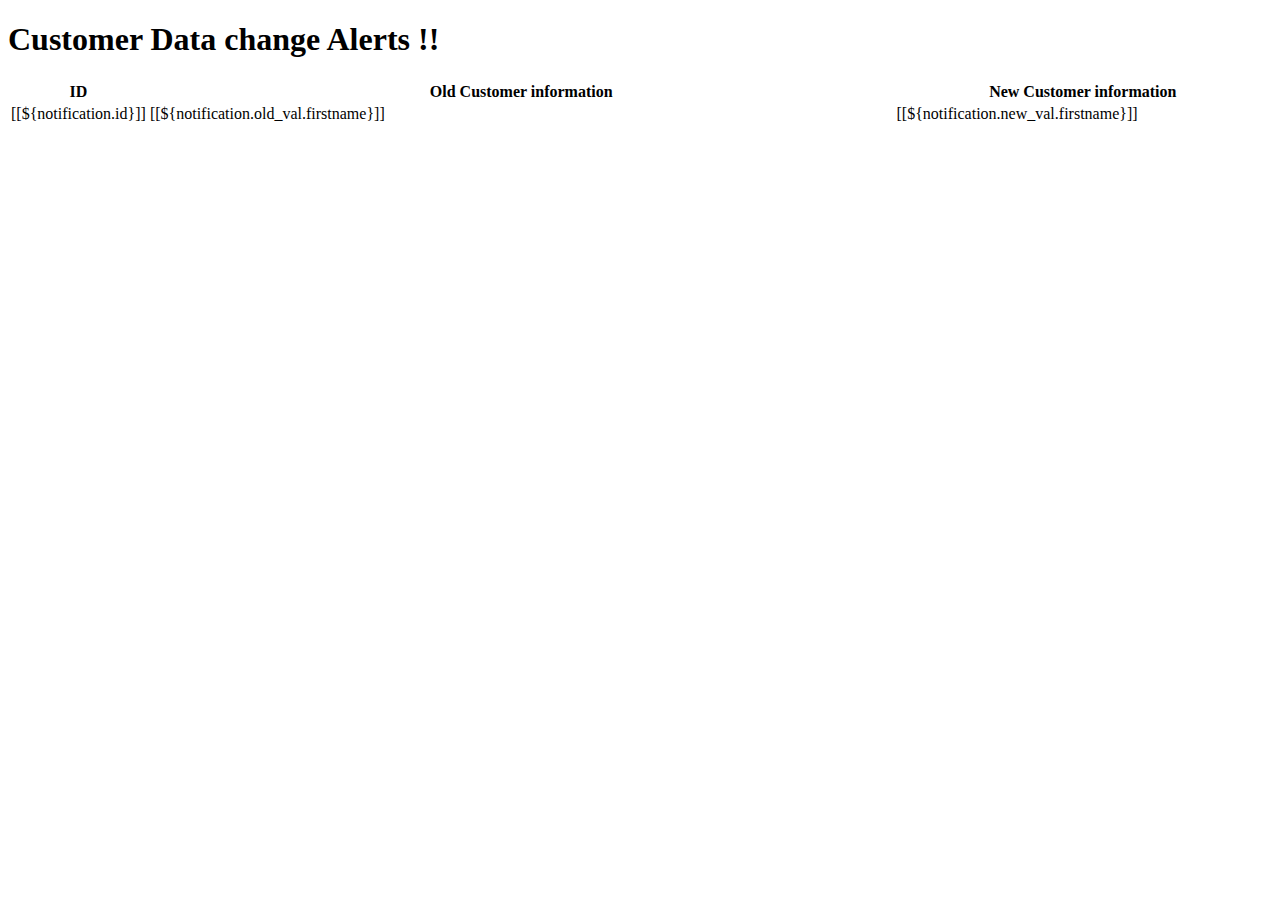
==== client/src/main/resources/templates/index.html @ ff58bdcb "Renamed client notifications" ====
<!DOCTYPE html>
<html>
<head>
    <meta charset="utf-8">
    <meta http-equiv="X-UA-Compatible" content="IE=edge">
    <meta name="viewport" content="width=device-width, initial-scale=1">
    <link data-th-href="@{/css/bootstrap.min.css}" rel="stylesheet">
    <link rel="stylesheet" href="css/button.css">
    <link data-th-href="@{/css/main.css}" rel="stylesheet">
</head>
<body>

<div class="container">

    <div class="row">
        <div id="title">
            <h1>Customer Data change Alerts !!</h1>
        </div>

        <table id="notifications" class="table table-striped">
            <thead>
            <tr>
                <th width="10%">ID</th>
                <th width="60%">Old Customer information</th>
                <th width="30%">New Customer information</th>
            </tr>
            </thead>
            <tbody>
            <tr class="result" data-th-each="notification : ${notifications}">
                <td>[[${notification.id}]]</td>
                <td>[[${notification.old_val.firstname}]]</td>
                <td>[[${notification.new_val.firstname}]]</td>
            </tr>
            </tbody>
        </table>
    </div>

</div>

<script data-th-src="@{/js/main.js}"></script>
<script type="text/javascript">

</script>
</body>

</html>
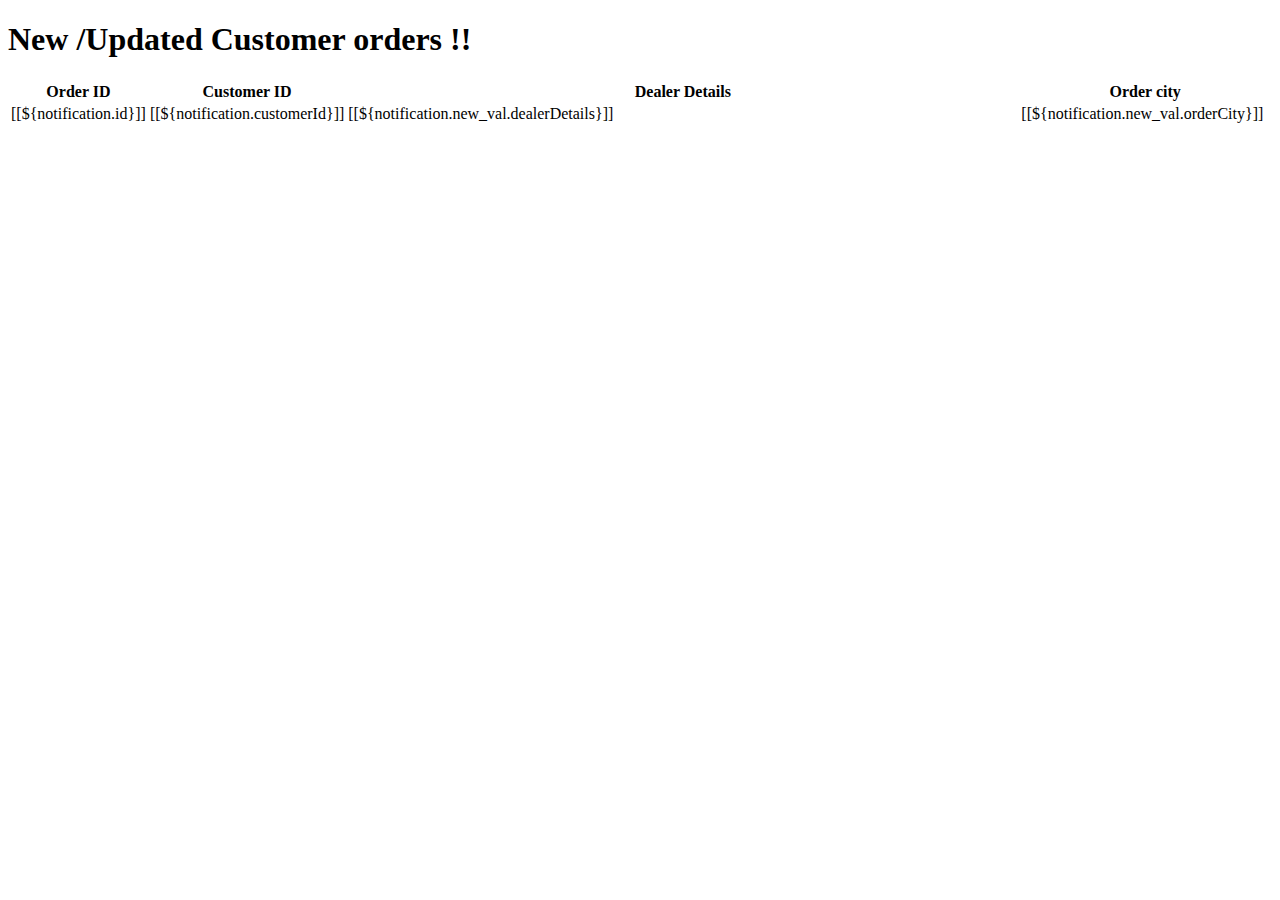
==== commit 624b3ff2: "Updated client" ====
--- a/client/src/main/resources/templates/index.html
+++ b/client/src/main/resources/templates/index.html
@@ -14,22 +14,24 @@
 
     <div class="row">
         <div id="title">
-            <h1>Customer Data change Alerts !!</h1>
+            <h1>New /Updated Customer orders !!</h1>
         </div>
 
         <table id="notifications" class="table table-striped">
             <thead>
             <tr>
-                <th width="10%">ID</th>
-                <th width="60%">Old Customer information</th>
-                <th width="30%">New Customer information</th>
+                <th width="10%">Order ID</th>
+                <th width="10%">Customer ID</th>
+                <th width="60%">Dealer Details</th>
+                <th width="30%">Order city</th>
             </tr>
             </thead>
             <tbody>
             <tr class="result" data-th-each="notification : ${notifications}">
                 <td>[[${notification.id}]]</td>
-                <td>[[${notification.old_val.firstname}]]</td>
-                <td>[[${notification.new_val.firstname}]]</td>
+                <td>[[${notification.customerId}]]</td>
+                <td>[[${notification.new_val.dealerDetails}]]</td>
+                <td>[[${notification.new_val.orderCity}]]</td>
             </tr>
             </tbody>
         </table>
